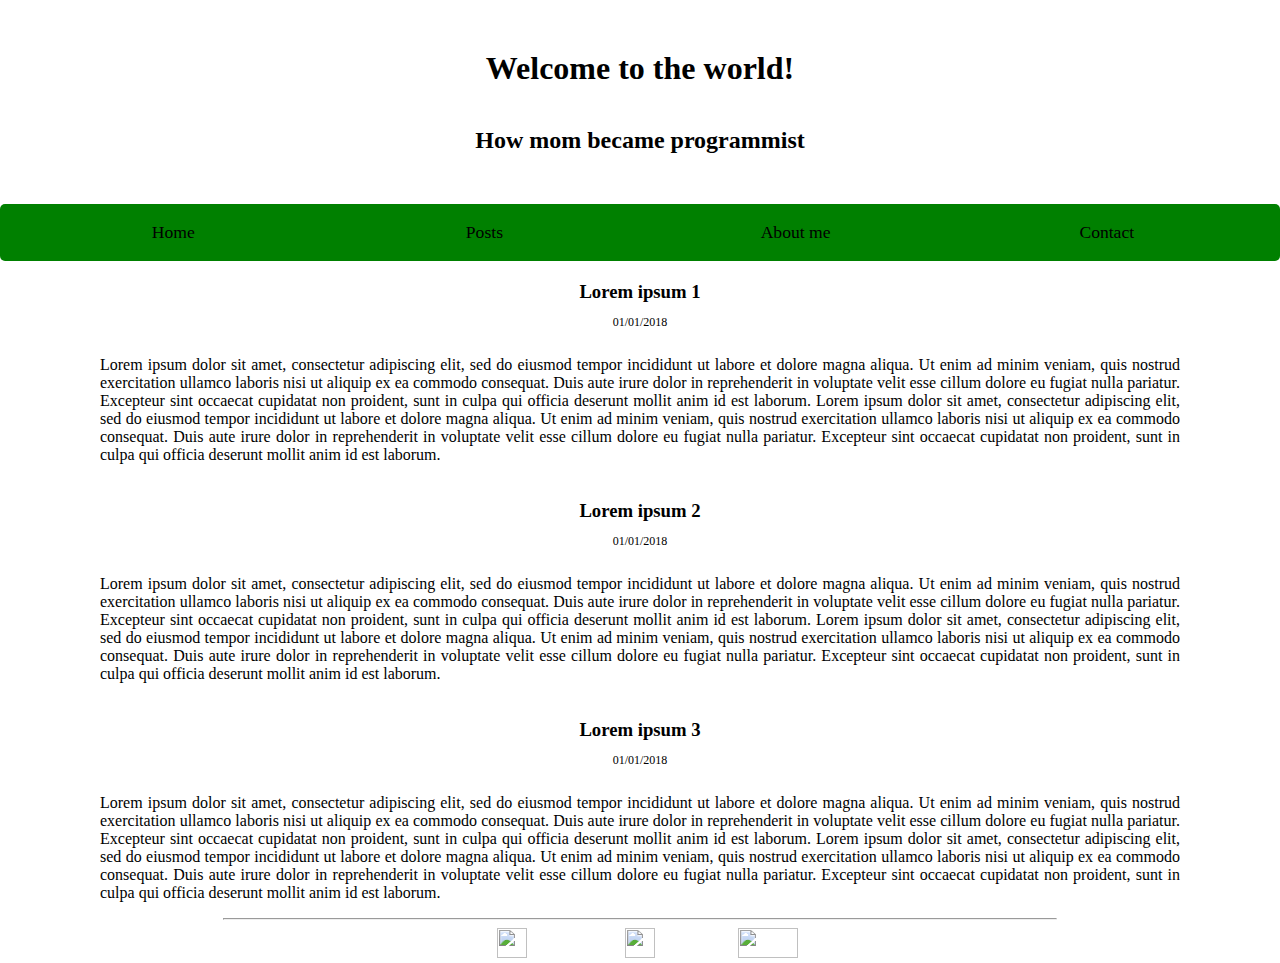
==== index.html @ 217b77ba "Dropdown menu" ====
<!DOCTYPE html>
<html>
<head>
  <link rel="stylesheet" type="text/css" href="style.css">
<title>My Blog</title>
</head>
<body>
  <div class="header">
    <h1>Welcome to the world!</h1>
      <h2>How mom became programmist</h2>
  </div>
  <div class="nav-wrapper">
    <nav class="nav-menu">
      <ul class="clearfix">
        <li><a href="#">Home</a></li>
        <li>
          <a href="#">Posts</a>
          <ul class="sub-menu">
            <li><a href="/Post1.html">Lorem ipsum 1</a></li>
            <li><a href="#">Lorem ipsum 2</a></li>
            <li><a href="#">Lorem ipsum 3</a></li>
          </ul>
        </li>
        <li><a href="#">About me</a></li>
        <li><a href="#">Contact</a></li>
      </ul>
    </nav>
  </div>
  <div class="content">
    <h3>Lorem ipsum 1</h3>
      <p id="date">01/01/2018</p>
        <p>Lorem ipsum dolor sit amet, consectetur adipiscing elit, sed do eiusmod tempor incididunt ut labore et dolore magna aliqua. Ut enim ad minim veniam, quis nostrud exercitation ullamco laboris nisi ut aliquip ex ea commodo consequat. Duis aute irure dolor in reprehenderit in voluptate velit esse cillum dolore eu fugiat nulla pariatur. Excepteur sint occaecat cupidatat non proident, sunt in culpa qui officia deserunt mollit anim id est laborum. Lorem ipsum dolor sit amet, consectetur adipiscing elit, sed do eiusmod tempor incididunt ut labore et dolore magna aliqua. Ut enim ad minim veniam, quis nostrud exercitation ullamco laboris nisi ut aliquip ex ea commodo consequat. Duis aute irure dolor in reprehenderit in voluptate velit esse cillum dolore eu fugiat nulla pariatur. Excepteur sint occaecat cupidatat non proident, sunt in culpa qui officia deserunt mollit anim id est laborum.</p>
  </div>
  <div class="content">
    <h3>Lorem ipsum 2</h3>
      <p id="date">01/01/2018</p>
        <p>Lorem ipsum dolor sit amet, consectetur adipiscing elit, sed do eiusmod tempor incididunt ut labore et dolore magna aliqua. Ut enim ad minim veniam, quis nostrud exercitation ullamco laboris nisi ut aliquip ex ea commodo consequat. Duis aute irure dolor in reprehenderit in voluptate velit esse cillum dolore eu fugiat nulla pariatur. Excepteur sint occaecat cupidatat non proident, sunt in culpa qui officia deserunt mollit anim id est laborum. Lorem ipsum dolor sit amet, consectetur adipiscing elit, sed do eiusmod tempor incididunt ut labore et dolore magna aliqua. Ut enim ad minim veniam, quis nostrud exercitation ullamco laboris nisi ut aliquip ex ea commodo consequat. Duis aute irure dolor in reprehenderit in voluptate velit esse cillum dolore eu fugiat nulla pariatur. Excepteur sint occaecat cupidatat non proident, sunt in culpa qui officia deserunt mollit anim id est laborum.</p>
  </div>
  <div class="content">
    <h3>Lorem ipsum 3</h3>
      <p id="date">01/01/2018</p>
        <p>Lorem ipsum dolor sit amet, consectetur adipiscing elit, sed do eiusmod tempor incididunt ut labore et dolore magna aliqua. Ut enim ad minim veniam, quis nostrud exercitation ullamco laboris nisi ut aliquip ex ea commodo consequat. Duis aute irure dolor in reprehenderit in voluptate velit esse cillum dolore eu fugiat nulla pariatur. Excepteur sint occaecat cupidatat non proident, sunt in culpa qui officia deserunt mollit anim id est laborum. Lorem ipsum dolor sit amet, consectetur adipiscing elit, sed do eiusmod tempor incididunt ut labore et dolore magna aliqua. Ut enim ad minim veniam, quis nostrud exercitation ullamco laboris nisi ut aliquip ex ea commodo consequat. Duis aute irure dolor in reprehenderit in voluptate velit esse cillum dolore eu fugiat nulla pariatur. Excepteur sint occaecat cupidatat non proident, sunt in culpa qui officia deserunt mollit anim id est laborum.</p>
  </div>
  <hr width="65%">
  <div class="footer">
      <a href="https://www.facebook.com"><img src="facebook.png" width="30" height="30"></a><a href="https://www.gmail.com"><img src="Gmail_Icon.png" width="30" height="30"></a><a href="https://github.com"><img src="git.png" width="60" height="30"></a>
  </div>
</body>
</html>
---- style.css ----
body {
  margin: 0;
}

.header {
  background-image: url("background.jpg");
  background-repeat: no-repeat;
  background-size: cover;
  padding: 30px;
  text-align: center;
  margin-top: : 0px;
}

h1 {
  margin-top: 0px;
  margin-bottom: 0px;
  padding: 20px;
}

h3 {
  margin-top: 0px;
  padding: 20px;
  text-align: center;
  padding-bottom: 0px;
  margin-bottom: 10px;
}

.clearfix:after {
  content: "";
  display: table;
  clear: both;
}

ul.clearfix {
  padding: 0;
}

.nav-wrapper {
  width: 100%;
  background-color: green;
  text-align: center;
  border-radius: 5px;
}

.nav-menu {
  position: relative;
  display: inline-block;
  text-align: center;
  width: 100%;
}

.nav-menu a {
  text-decoration: none;
  font-size: 1.1em;
  color: black;
}

.nav-menu ul {
  padding: 0;
  margin: 0;
}

.nav-menu > ul > li {
  display: inline-block;
  list-style-type: none;
  width: 24%;
  padding: 18px 0;
}

.nav-menu ul li:hover > ul {
   display: block;
}

.sub-menu {
  position: absolute;
  display: none;
  background-color: green;
  width: 24%;
  top: 52px;  /* height of the menu */
}

.sub-menu li {
  display: block;
  list-style-type: none;
  padding: 10px;
}

.content {
  margin-left: 100px;
  margin-right: 100px;
}

#date {
  text-align: center;
  font-size: 0.75em;
  padding-top: 0px;
}

p {
  text-align: justify;
  padding-top: 10px;
}

.footer {
  text-align: center;
}

.footer a {
  display: inline-block;
  width: 10%;
  text-align: center;
  text-decoration: none;
  font-size: 1.15em;
  color: black;
}
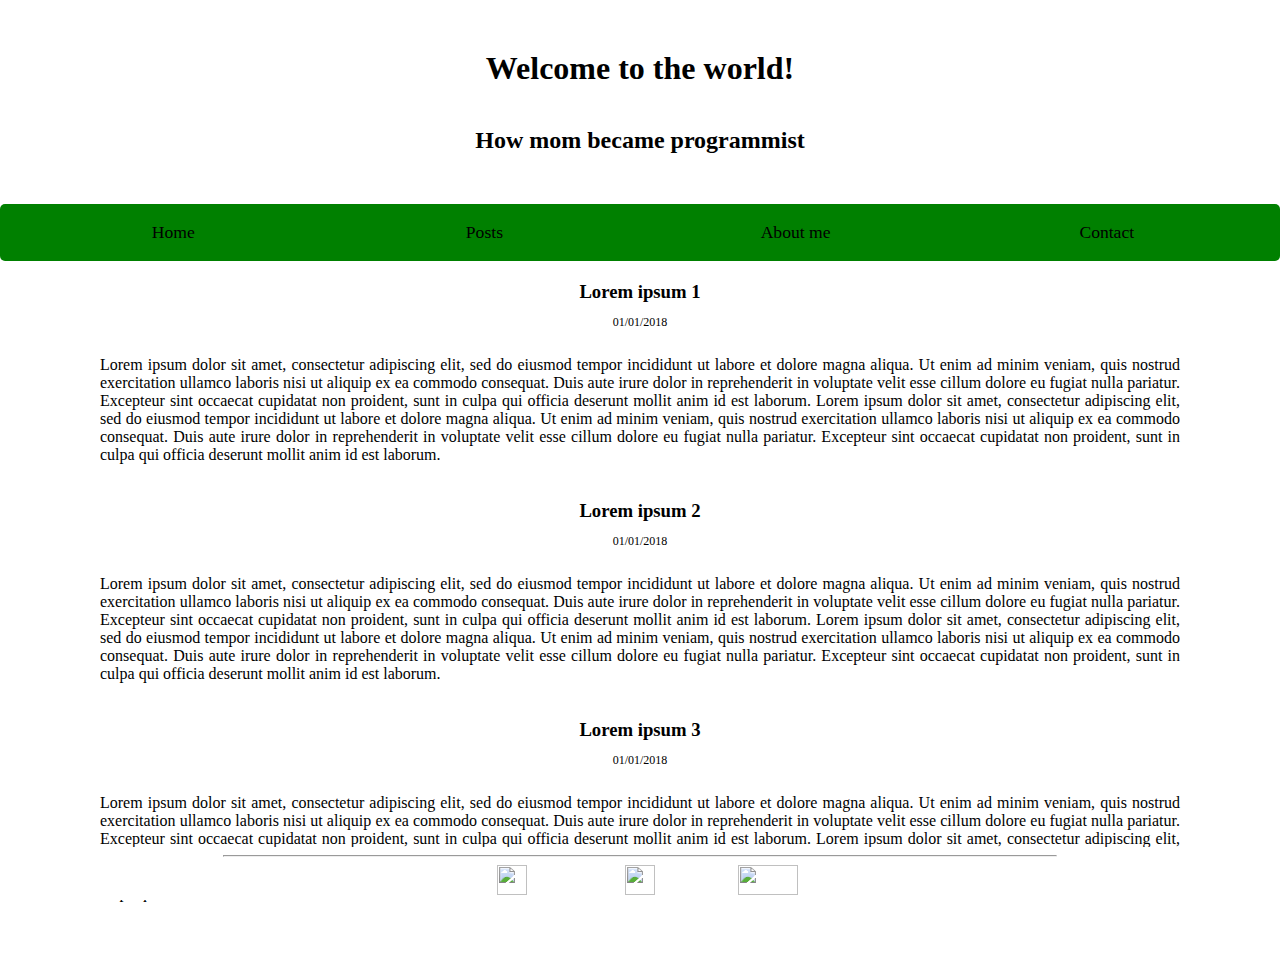
==== commit eacb1efb: "Contact page" ====
--- a/index.html
+++ b/index.html
@@ -12,17 +12,17 @@
   <div class="nav-wrapper">
     <nav class="nav-menu">
       <ul class="clearfix">
-        <li><a href="#">Home</a></li>
+        <li><a href="/">Home</a></li>
         <li>
           <a href="#">Posts</a>
           <ul class="sub-menu">
             <li><a href="/Post1.html">Lorem ipsum 1</a></li>
-            <li><a href="#">Lorem ipsum 2</a></li>
-            <li><a href="#">Lorem ipsum 3</a></li>
+            <li><a href="/Post2.html">Lorem ipsum 2</a></li>
+            <li><a href="/Post3.html">Lorem ipsum 3</a></li>
           </ul>
         </li>
-        <li><a href="#">About me</a></li>
-        <li><a href="#">Contact</a></li>
+        <li><a href="/Aboutme.html">About me</a></li>
+        <li><a href="/Contact.html">Contact</a></li>
       </ul>
     </nav>
   </div>
@@ -41,8 +41,8 @@
       <p id="date">01/01/2018</p>
         <p>Lorem ipsum dolor sit amet, consectetur adipiscing elit, sed do eiusmod tempor incididunt ut labore et dolore magna aliqua. Ut enim ad minim veniam, quis nostrud exercitation ullamco laboris nisi ut aliquip ex ea commodo consequat. Duis aute irure dolor in reprehenderit in voluptate velit esse cillum dolore eu fugiat nulla pariatur. Excepteur sint occaecat cupidatat non proident, sunt in culpa qui officia deserunt mollit anim id est laborum. Lorem ipsum dolor sit amet, consectetur adipiscing elit, sed do eiusmod tempor incididunt ut labore et dolore magna aliqua. Ut enim ad minim veniam, quis nostrud exercitation ullamco laboris nisi ut aliquip ex ea commodo consequat. Duis aute irure dolor in reprehenderit in voluptate velit esse cillum dolore eu fugiat nulla pariatur. Excepteur sint occaecat cupidatat non proident, sunt in culpa qui officia deserunt mollit anim id est laborum.</p>
   </div>
-  <hr width="65%">
   <div class="footer">
+    <hr width="65%">
       <a href="https://www.facebook.com"><img src="facebook.png" width="30" height="30"></a><a href="https://www.gmail.com"><img src="Gmail_Icon.png" width="30" height="30"></a><a href="https://github.com"><img src="git.png" width="60" height="30"></a>
   </div>
 </body>
--- a/style.css
+++ b/style.css
@@ -1,5 +1,6 @@
 body {
   margin: 0;
+  margin-bottom: 53px;
 }
 
 .header {
@@ -90,6 +91,19 @@
   margin-right: 100px;
 }
 
+.image-wrapper {
+  margin: 20px;
+  text-align: center;
+}
+
+.image-wrapper img {
+  border-radius: 50%;
+}
+
+.about-me-text {
+  text-align: center;
+}
+
 #date {
   text-align: center;
   font-size: 0.75em;
@@ -101,8 +115,17 @@
   padding-top: 10px;
 }
 
+.contact{
+  text-align: center;
+  margin-top: 80px;
+}
+
 .footer {
   text-align: center;
+  position: fixed;
+  bottom: 0;
+  width: 100%;
+  background-color: white;
 }
 
 .footer a {
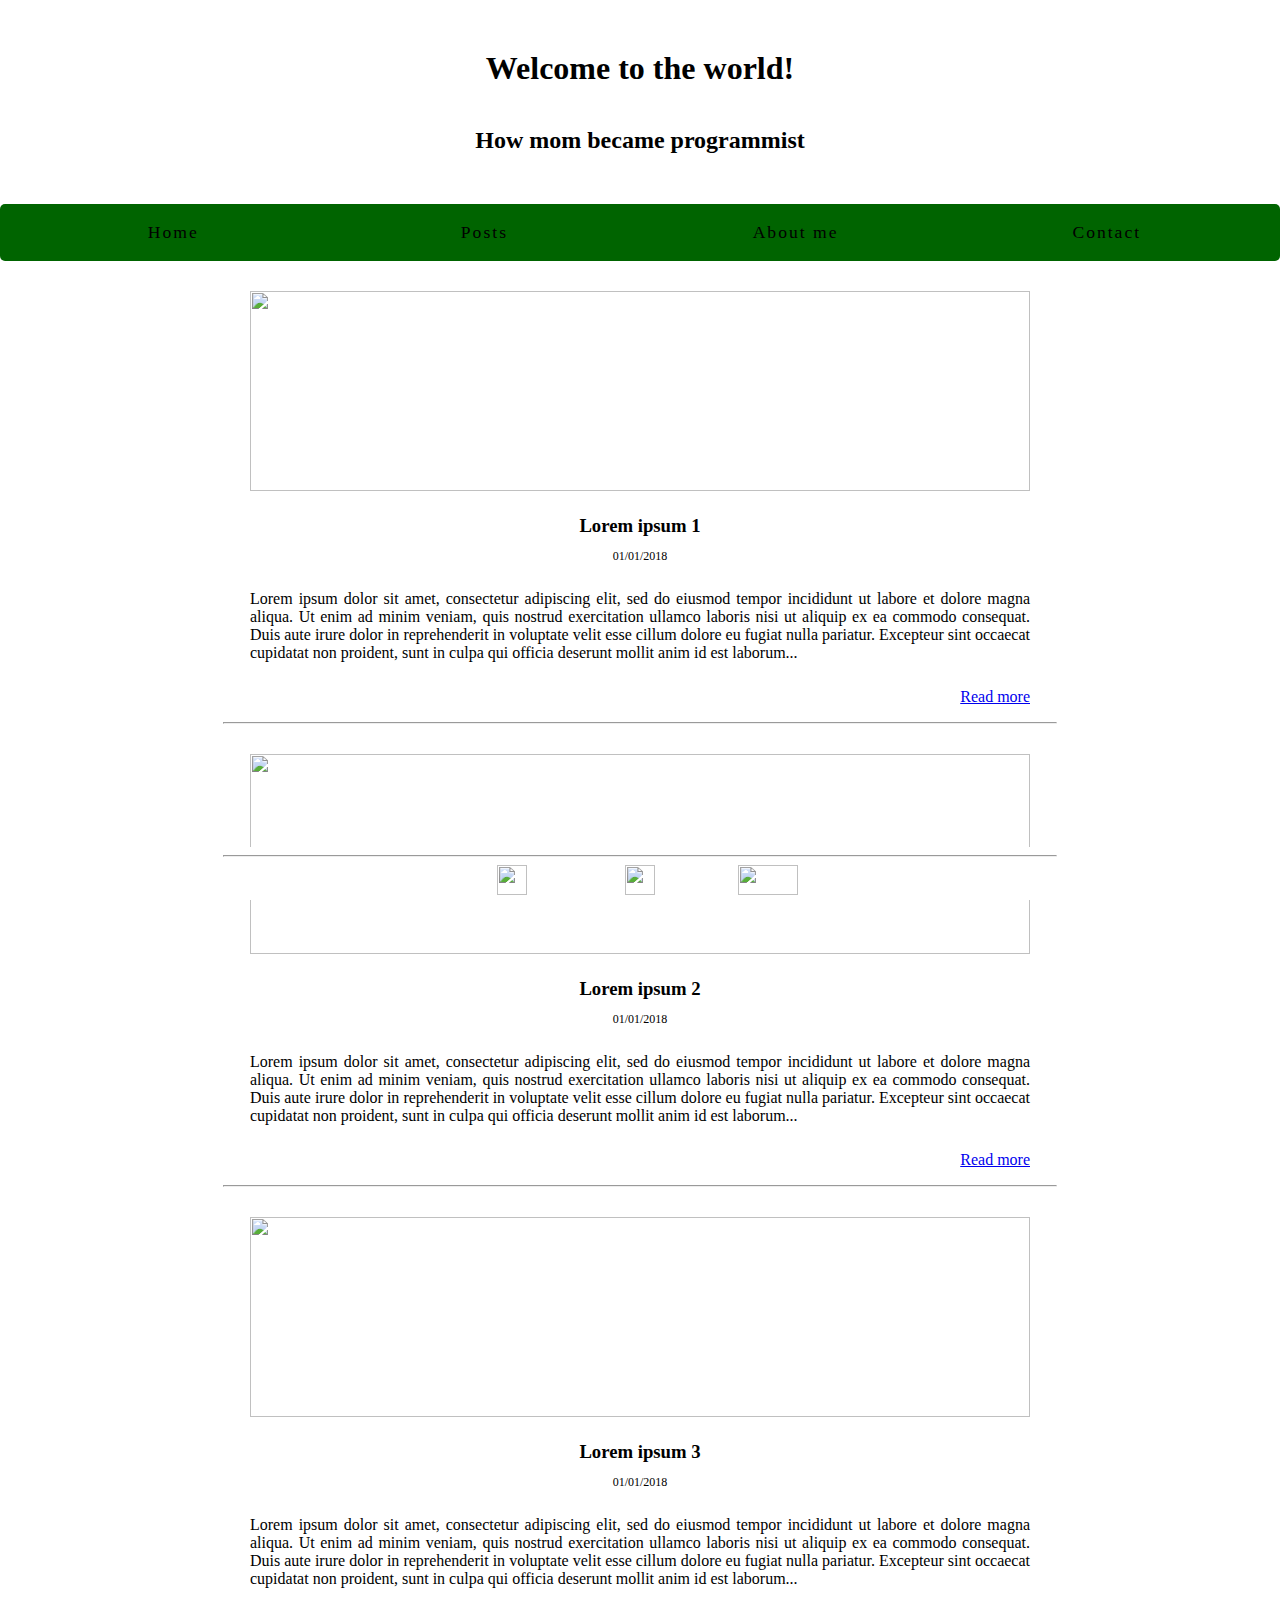
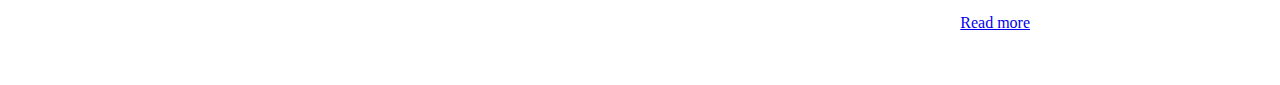
==== commit d14fce2f: "Read more button" ====
--- a/index.html
+++ b/index.html
@@ -27,23 +27,31 @@
     </nav>
   </div>
   <div class="content">
-    <h3>Lorem ipsum 1</h3>
+    <a href="/Post1.html"><img src="post2.jpg" width="100%" height="200px"></a>
+     <h3>Lorem ipsum 1</h3>
       <p id="date">01/01/2018</p>
-        <p>Lorem ipsum dolor sit amet, consectetur adipiscing elit, sed do eiusmod tempor incididunt ut labore et dolore magna aliqua. Ut enim ad minim veniam, quis nostrud exercitation ullamco laboris nisi ut aliquip ex ea commodo consequat. Duis aute irure dolor in reprehenderit in voluptate velit esse cillum dolore eu fugiat nulla pariatur. Excepteur sint occaecat cupidatat non proident, sunt in culpa qui officia deserunt mollit anim id est laborum. Lorem ipsum dolor sit amet, consectetur adipiscing elit, sed do eiusmod tempor incididunt ut labore et dolore magna aliqua. Ut enim ad minim veniam, quis nostrud exercitation ullamco laboris nisi ut aliquip ex ea commodo consequat. Duis aute irure dolor in reprehenderit in voluptate velit esse cillum dolore eu fugiat nulla pariatur. Excepteur sint occaecat cupidatat non proident, sunt in culpa qui officia deserunt mollit anim id est laborum.</p>
+        <p>Lorem ipsum dolor sit amet, consectetur adipiscing elit, sed do eiusmod tempor incididunt ut labore et dolore magna aliqua. Ut enim ad minim veniam, quis nostrud exercitation ullamco laboris nisi ut aliquip ex ea commodo consequat. Duis aute irure dolor in reprehenderit in voluptate velit esse cillum dolore eu fugiat nulla pariatur. Excepteur sint occaecat cupidatat non proident, sunt in culpa qui officia deserunt mollit anim id est laborum...</p>
+          <a href="/Post1.html"><p id="read-more-button">Read more</p></a>
   </div>
-  <div class="content">
-    <h3>Lorem ipsum 2</h3>
-      <p id="date">01/01/2018</p>
-        <p>Lorem ipsum dolor sit amet, consectetur adipiscing elit, sed do eiusmod tempor incididunt ut labore et dolore magna aliqua. Ut enim ad minim veniam, quis nostrud exercitation ullamco laboris nisi ut aliquip ex ea commodo consequat. Duis aute irure dolor in reprehenderit in voluptate velit esse cillum dolore eu fugiat nulla pariatur. Excepteur sint occaecat cupidatat non proident, sunt in culpa qui officia deserunt mollit anim id est laborum. Lorem ipsum dolor sit amet, consectetur adipiscing elit, sed do eiusmod tempor incididunt ut labore et dolore magna aliqua. Ut enim ad minim veniam, quis nostrud exercitation ullamco laboris nisi ut aliquip ex ea commodo consequat. Duis aute irure dolor in reprehenderit in voluptate velit esse cillum dolore eu fugiat nulla pariatur. Excepteur sint occaecat cupidatat non proident, sunt in culpa qui officia deserunt mollit anim id est laborum.</p>
-  </div>
-  <div class="content">
-    <h3>Lorem ipsum 3</h3>
-      <p id="date">01/01/2018</p>
-        <p>Lorem ipsum dolor sit amet, consectetur adipiscing elit, sed do eiusmod tempor incididunt ut labore et dolore magna aliqua. Ut enim ad minim veniam, quis nostrud exercitation ullamco laboris nisi ut aliquip ex ea commodo consequat. Duis aute irure dolor in reprehenderit in voluptate velit esse cillum dolore eu fugiat nulla pariatur. Excepteur sint occaecat cupidatat non proident, sunt in culpa qui officia deserunt mollit anim id est laborum. Lorem ipsum dolor sit amet, consectetur adipiscing elit, sed do eiusmod tempor incididunt ut labore et dolore magna aliqua. Ut enim ad minim veniam, quis nostrud exercitation ullamco laboris nisi ut aliquip ex ea commodo consequat. Duis aute irure dolor in reprehenderit in voluptate velit esse cillum dolore eu fugiat nulla pariatur. Excepteur sint occaecat cupidatat non proident, sunt in culpa qui officia deserunt mollit anim id est laborum.</p>
-  </div>
-  <div class="footer">
     <hr width="65%">
-      <a href="https://www.facebook.com"><img src="facebook.png" width="30" height="30"></a><a href="https://www.gmail.com"><img src="Gmail_Icon.png" width="30" height="30"></a><a href="https://github.com"><img src="git.png" width="60" height="30"></a>
-  </div>
-</body>
-</html>
+      <div class="content">
+        <a href="/Post2.html"><img src="post3.jpg" width="100%" height="200px"></a>
+         <h3>Lorem ipsum 2</h3>
+          <p id="date">01/01/2018</p>
+            <p>Lorem ipsum dolor sit amet, consectetur adipiscing elit, sed do eiusmod tempor incididunt ut labore et dolore magna aliqua. Ut enim ad minim veniam, quis nostrud exercitation ullamco laboris nisi ut aliquip ex ea commodo consequat. Duis aute irure dolor in reprehenderit in voluptate velit esse cillum dolore eu fugiat nulla pariatur. Excepteur sint occaecat cupidatat non proident, sunt in culpa qui officia deserunt mollit anim id est laborum...</p>
+              <a href="/Post2.html"><p id="read-more-button">Read more</p></a>
+      </div>
+        <hr width="65%">
+          <div class="content">
+            <a href="/Post3.html"><img src="post4.jpg" width="100%" height="200px"></a>
+             <h3>Lorem ipsum 3</h3>
+              <p id="date">01/01/2018</p>
+                <p>Lorem ipsum dolor sit amet, consectetur adipiscing elit, sed do eiusmod tempor incididunt ut labore et dolore magna aliqua. Ut enim ad minim veniam, quis nostrud exercitation ullamco laboris nisi ut aliquip ex ea commodo consequat. Duis aute irure dolor in reprehenderit in voluptate velit esse cillum dolore eu fugiat nulla pariatur. Excepteur sint occaecat cupidatat non proident, sunt in culpa qui officia deserunt mollit anim id est laborum...</p>
+                  <a href="/Post3.html"><p id="read-more-button">Read more</p></a>
+          </div>
+          <div class="footer">
+            <hr width="65%">
+              <a href="https://www.facebook.com"><img src="facebook.png" width="30" height="30"></a><a href="https://www.gmail.com"><img src="Gmail_Icon.png" width="30" height="30"></a><a href="https://github.com"><img src="git.png" width="60" height="30"></a>
+          </div>
+        </body>
+        </html>
--- a/style.css
+++ b/style.css
@@ -38,7 +38,7 @@
 
 .nav-wrapper {
   width: 100%;
-  background-color: green;
+  background-color: darkgreen;
   text-align: center;
   border-radius: 5px;
 }
@@ -54,6 +54,8 @@
   text-decoration: none;
   font-size: 1.1em;
   color: black;
+  font-family: serif;
+  letter-spacing: 2px;
 }
 
 .nav-menu ul {
@@ -75,7 +77,7 @@
 .sub-menu {
   position: absolute;
   display: none;
-  background-color: green;
+  background-color: darkgreen;
   width: 24%;
   top: 52px;  /* height of the menu */
 }
@@ -87,8 +89,9 @@
 }
 
 .content {
-  margin-left: 100px;
-  margin-right: 100px;
+  margin-left: 250px;
+  margin-right: 250px;
+  margin-top: 30px;
 }
 
 .image-wrapper {
@@ -108,6 +111,10 @@
   text-align: center;
   font-size: 0.75em;
   padding-top: 0px;
+}
+
+#read-more-button {
+  text-align: right;
 }
 
 p {
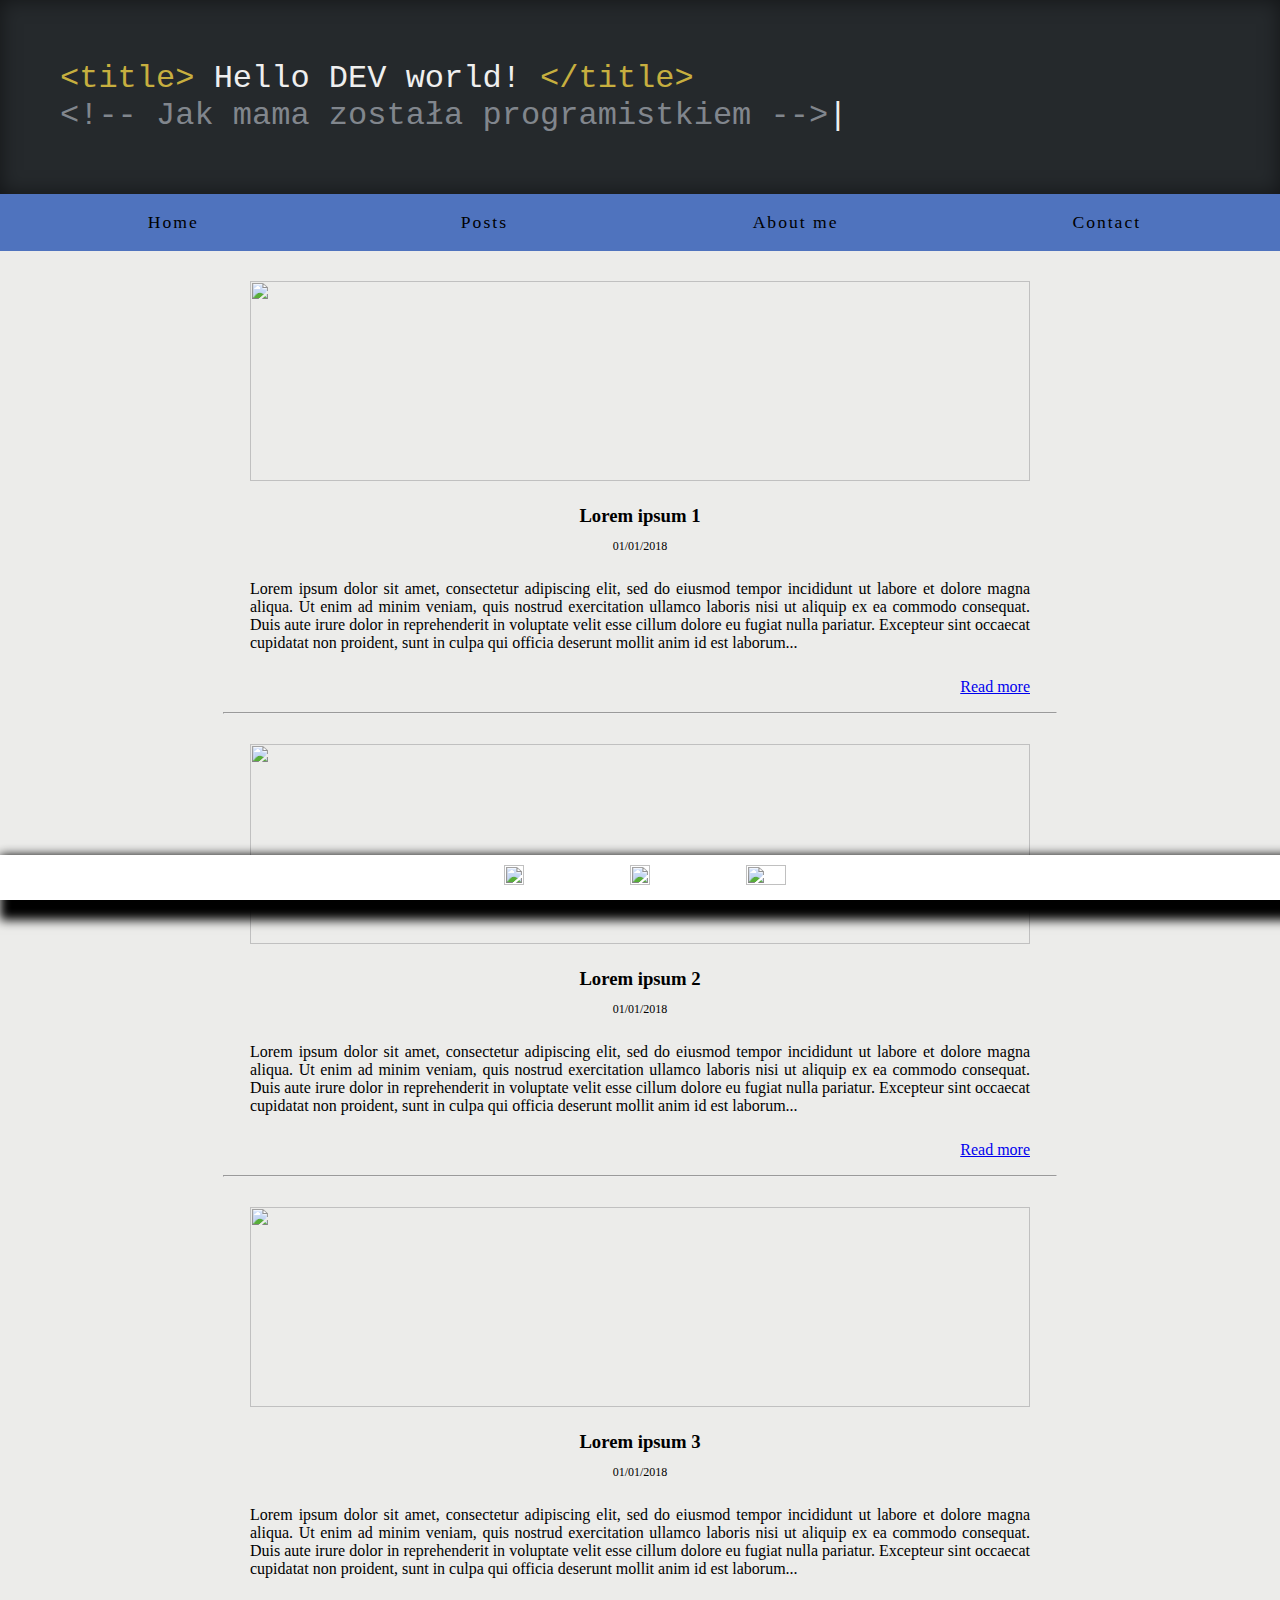
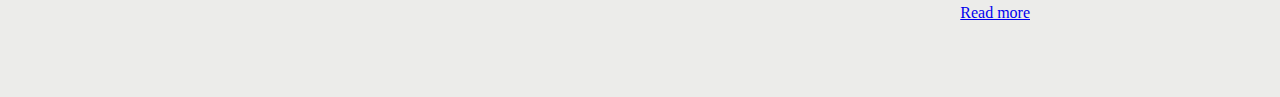
==== commit b17aadea: "New header" ====
--- a/index.html
+++ b/index.html
@@ -2,12 +2,13 @@
 <html>
 <head>
   <link rel="stylesheet" type="text/css" href="style.css">
-<title>My Blog</title>
+  <link rel="stylesheet" href="//cdn.jsdelivr.net/npm/hack-font/build/web/hack-subset.css">
+  <title>My Blog</title>
 </head>
 <body>
   <div class="header">
-    <h1>Welcome to the world!</h1>
-      <h2>How mom became programmist</h2>
+    <span class="tag">&lt;title&gt;</span> Hello DEV world! <span class="tag">&lt;/title&gt;</span><br>
+    <span class="comment">&lt;!-- Jak mama została programistkiem --&gt;</span><span id="blinking-cursor">|</span>
   </div>
   <div class="nav-wrapper">
     <nav class="nav-menu">
@@ -50,8 +51,9 @@
                   <a href="/Post3.html"><p id="read-more-button">Read more</p></a>
           </div>
           <div class="footer">
-            <hr width="65%">
-              <a href="https://www.facebook.com"><img src="facebook.png" width="30" height="30"></a><a href="https://www.gmail.com"><img src="Gmail_Icon.png" width="30" height="30"></a><a href="https://github.com"><img src="git.png" width="60" height="30"></a>
+            <div class="inner-footer">
+              <a href="https://www.facebook.com"><img src="facebook.png" width="20" height="20"></a><a href="https://www.gmail.com"><img src="Gmail_Icon.png" width="20" height="20"></a><a href="https://github.com"><img src="git.png" width="40" height="20"></a>
+            </div>
           </div>
         </body>
         </html>
--- a/style.css
+++ b/style.css
@@ -1,21 +1,39 @@
 body {
   margin: 0;
-  margin-bottom: 53px;
+  margin-bottom: 73px;
+  background-color: #ECECEA;
 }
 
 .header {
-  background-image: url("background.jpg");
-  background-repeat: no-repeat;
-  background-size: cover;
-  padding: 30px;
-  text-align: center;
-  margin-top: : 0px;
+  padding: 60px;
+  text-align: left;
+  margin-top: 0px;
+  font-family: Hack, monospace;
+  background: #25292C;
+  color: #EFEFEF;
+  font-size: 2em;
+  box-shadow: inset 0px 0px 20px rgba(0,0,0,0.5);
 }
 
-h1 {
-  margin-top: 0px;
-  margin-bottom: 0px;
-  padding: 20px;
+.tag {
+  color: #C7AF3F;
+}
+
+.comment {
+  color: #81868D;
+}
+
+#blinking-cursor {
+animation: 1s blink step-end infinite;
+}
+
+@keyframes blink {
+  from, to {
+    color: transparent;
+  }
+  50% {
+    color: currentcolor;
+  }
 }
 
 h3 {
@@ -38,9 +56,8 @@
 
 .nav-wrapper {
   width: 100%;
-  background-color: darkgreen;
+  background-color: #4f73be;
   text-align: center;
-  border-radius: 5px;
 }
 
 .nav-menu {
@@ -56,6 +73,10 @@
   color: black;
   font-family: serif;
   letter-spacing: 2px;
+}
+
+.nav-menu li:hover {
+  background-color: #7c99d6;
 }
 
 .nav-menu ul {
@@ -77,7 +98,7 @@
 .sub-menu {
   position: absolute;
   display: none;
-  background-color: darkgreen;
+  background-color: #4f73be;
   width: 24%;
   top: 52px;  /* height of the menu */
 }
@@ -143,3 +164,8 @@
   font-size: 1.15em;
   color: black;
 }
+
+.inner-footer {
+  box-shadow: 10px 10px 10px 10px black;
+  padding: 10px;
+}
